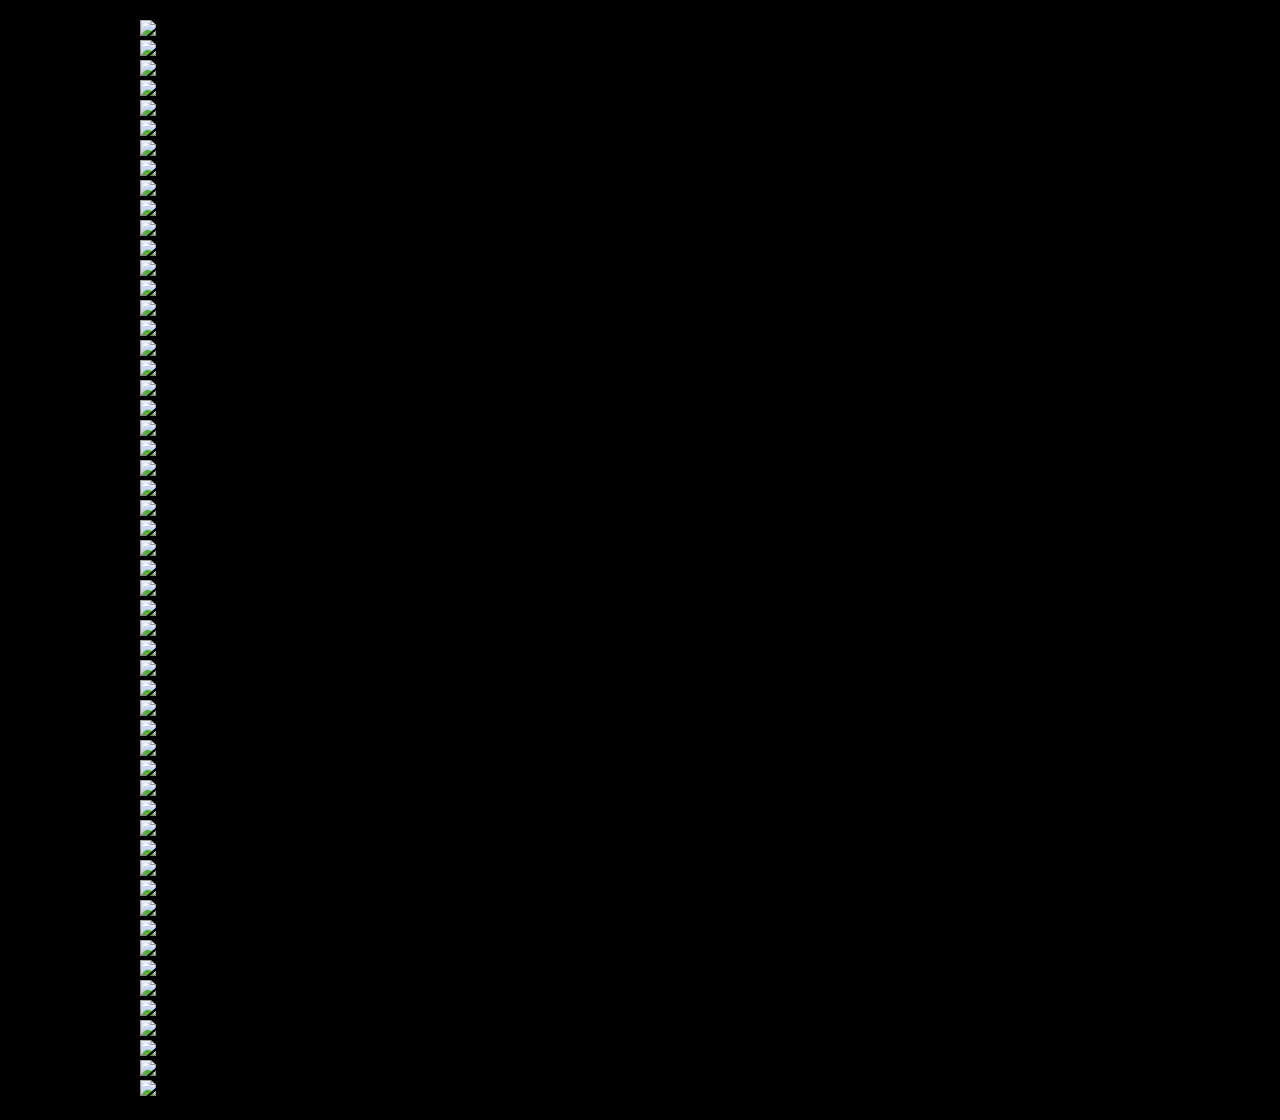
==== abike.html @ 059e9ea8 "separate sources for abike" ====
<!DOCTYPE html>
<html>
<head>
    <base target="_blank">
</head>
<script src="https://ajax.googleapis.com/ajax/libs/jquery/3.1.0/jquery.min.js"></script>
<script src="js/abike.js"></script>
<link rel="stylesheet" type="text/css" href="css/abike.css" />
<style type="text/css">
    #what-story {
        left: 2.7%;
        top: 19.2%;
        width: 34.3%;
        height: 3.5%;
        transform: rotate(-2deg);
    }
    #sob-story {
        left: 52.7%;
        top: 18%;
        width: 29%;
        height: 3%;
        transform: rotate(1deg);
    }
    #african-female {
        left: 52.7%;
        top: 13.5%;
        width: 28%;
        height: 3.8%;
        transform: rotate(2deg);
    }

</style>

<body>
<div class="container">
    <div id="comic-strip-1" class="static-comic">
        <img src="http://positivenegatives.org/wp-content/uploads/2015/08/A00.jpg" />
    </div>
    <div id="comic-strip-2" class="static-comic">
        <img src="http://positivenegatives.org/wp-content/uploads/2015/08/A01.jpeg" />
        <div class="overlay-container">
            <div class="link-box" id="sob-story">
                <a href="http://www.theguardian.com/global-development/series/modern-day-slavery-in-focus+law/human-trafficking"></a>
                <img class="icon" src="icons/book.png"/>
                <p class="description">Read about Human Trafficking and Modern Day Slavery in the Guardian</p>
            </div>
            <div class="link-box" id="what-story">
                <a href="http://www.bbc.com/news/magazine-35244148"></a>
                <img class="icon" src="icons/video.png"/>
                <p class="description"><iframe style="width:99%; margin: auto" src="https://www.youtube.com/embed/UrX_GJ7WrHY" frameborder="0" allowfullscreen></iframe></p>
            </div>
            <div class="link-box" id="african-female">
                <a href="https://www.youtube.com/watch?v=xw-aaFPLOdw"></a>
                <img class="icon" src="icons/video.png"/>
                <p class="description">
                    Watch Al Jazeera's documentary on Nigerian girls trafficked into Europe.
                </p>
            </div>
        </div>
    </div>
    <div id="comic-strip-3" class="static-comic">
        <img src="http://positivenegatives.org/wp-content/uploads/2015/08/A02.jpeg" />
    </div>
    <div id="comic-strip-4" class="static-comic">
        <img src="http://positivenegatives.org/wp-content/uploads/2015/08/A03.jpeg" />
    </div>
    <div id="comic-strip-5" class="static-comic">
        <img src="http://positivenegatives.org/wp-content/uploads/2015/08/A04.jpeg" />
    </div>
    <div id="comic-strip-6" class="static-comic">
        <img src="http://positivenegatives.org/wp-content/uploads/2015/08/A05.jpeg" />
    </div>
    <div id="comic-strip-7" class="static-comic">
        <img src="http://positivenegatives.org/wp-content/uploads/2015/08/A06.jpeg" />
    </div>
    <div id="comic-strip-8" class="static-comic">
        <img src="http://positivenegatives.org/wp-content/uploads/2015/08/A07.jpeg" />
    </div>
    <div id="comic-strip-9" class="static-comic">
        <img src="http://positivenegatives.org/wp-content/uploads/2015/08/A08.jpeg" />
    </div>
    <div id="comic-strip-10" class="static-comic">
        <img src="http://positivenegatives.org/wp-content/uploads/2015/08/A09.jpeg" />
    </div>
    <div class="static-comic">
        <img src="http://positivenegatives.org/wp-content/uploads/2015/08/A10.jpeg" />
    </div>
    <div class="static-comic">
        <img src="http://positivenegatives.org/wp-content/uploads/2015/08/A11.jpeg" />
    </div>
    <div class="static-comic">
        <img src="http://positivenegatives.org/wp-content/uploads/2015/08/a12.jpeg" />
    </div>
    <div class="static-comic">
        <img src="http://positivenegatives.org/wp-content/uploads/2015/08/A13.jpeg" />
    </div>
    <div class="static-comic">
        <img src="http://positivenegatives.org/wp-content/uploads/2015/08/A14.jpeg" />
    </div>
    <div class="static-comic">
        <img src="http://positivenegatives.org/wp-content/uploads/2015/08/A15.jpeg" />
    </div>
    <div class="static-comic">
        <img src="http://positivenegatives.org/wp-content/uploads/2015/08/A17.jpeg" />
    </div>
    <div class="static-comic">
        <img src="http://positivenegatives.org/wp-content/uploads/2015/08/A18.jpeg" />
    </div>
    <div class="static-comic">
        <img src="http://positivenegatives.org/wp-content/uploads/2015/08/A20.jpeg" />
    </div>
    <div class="static-comic">
        <img src="http://positivenegatives.org/wp-content/uploads/2015/08/A21.jpeg" />
    </div>
    <div class="static-comic">
        <img src="http://positivenegatives.org/wp-content/uploads/2015/08/A22.jpeg" />
    </div>
    <div class="static-comic">
        <img src="http://positivenegatives.org/wp-content/uploads/2015/08/A23.jpeg" />
    </div>
    <div class="static-comic">
        <img src="http://positivenegatives.org/wp-content/uploads/2015/08/A24.jpeg" />
    </div>
    <div class="static-comic">
        <img src="http://positivenegatives.org/wp-content/uploads/2015/08/A25.jpeg" />
    </div>
    <div class="static-comic">
        <img src="http://positivenegatives.org/wp-content/uploads/2015/08/A26.jpeg" />
    </div>
    <div class="static-comic">
        <img src="http://positivenegatives.org/wp-content/uploads/2015/08/A27.jpeg" />
    </div>
    <div class="static-comic">
        <img src="http://positivenegatives.org/wp-content/uploads/2015/08/A28.jpeg" />
    </div>
    <div class="static-comic">
        <img src="http://positivenegatives.org/wp-content/uploads/2015/08/A29.jpeg" />
    </div>
    <div class="static-comic">
        <img src="http://positivenegatives.org/wp-content/uploads/2015/08/A30.jpeg" />
    </div>
    <div class="static-comic">
        <img src="http://positivenegatives.org/wp-content/uploads/2015/08/A31.jpeg" />
    </div>
    <div class="static-comic">
        <img src="http://positivenegatives.org/wp-content/uploads/2015/08/A32.jpeg" />
    </div>
    <div class="static-comic">
        <img src="http://positivenegatives.org/wp-content/uploads/2015/08/A33.jpeg" />
    </div>
    <div class="static-comic">
        <img src="http://positivenegatives.org/wp-content/uploads/2015/08/A34.jpeg" />
    </div>
    <div class="static-comic">
        <img src="http://positivenegatives.org/wp-content/uploads/2015/08/A35.jpeg" />
    </div>
    <div class="static-comic">
        <img src="http://positivenegatives.org/wp-content/uploads/2015/08/A36.jpeg" />
    </div>
    <div class="static-comic">
        <img src="http://positivenegatives.org/wp-content/uploads/2015/08/A37.jpeg" />
    </div>
    <div class="static-comic">
        <img src="http://positivenegatives.org/wp-content/uploads/2015/08/A38.jpeg" />
    </div>
    <div class="static-comic">
        <img src="http://positivenegatives.org/wp-content/uploads/2015/08/A39.jpeg" />
    </div>
    <div class="static-comic">
        <img src="http://positivenegatives.org/wp-content/uploads/2015/08/A40.jpeg" />
    </div>
    <div class="static-comic">
        <img src="http://positivenegatives.org/wp-content/uploads/2015/08/A41.jpeg" />
    </div>
    <div class="static-comic">
        <img src="http://positivenegatives.org/wp-content/uploads/2015/08/A42.jpeg" />
    </div>
    <div class="static-comic">
        <img src="http://positivenegatives.org/wp-content/uploads/2015/08/A43.jpeg" />
    </div>
    <div class="static-comic">
        <img src="http://positivenegatives.org/wp-content/uploads/2015/08/A44.jpeg" />
    </div>
    <div class="static-comic">
        <img src="http://positivenegatives.org/wp-content/uploads/2015/08/A45.jpeg" />
    </div>
    <div class="static-comic">
        <img src="http://positivenegatives.org/wp-content/uploads/2015/08/A46.jpeg" />
    </div>
    <div class="static-comic">
        <img src="http://positivenegatives.org/wp-content/uploads/2015/08/A47.jpeg" />
    </div>
    <div class="static-comic">
        <img src="http://positivenegatives.org/wp-content/uploads/2015/08/A48.jpeg" />
    </div>
    <div class="static-comic">
        <img src="http://positivenegatives.org/wp-content/uploads/2015/08/A49.jpeg" />
    </div>
    <div class="static-comic">
        <img src="http://positivenegatives.org/wp-content/uploads/2015/08/A50.jpeg" />
    </div>
    <div class="static-comic">
        <img src="http://positivenegatives.org/wp-content/uploads/2015/08/A51.jpeg" />
    </div>
    <div class="static-comic">
        <img src="http://positivenegatives.org/wp-content/uploads/2015/08/A52.jpeg" />
    </div>
    <div class="static-comic">
        <img src="http://positivenegatives.org/wp-content/uploads/2015/08/A53.jpeg" />
    </div>
    <div class="static-comic">
        <img src="http://positivenegatives.org/wp-content/uploads/2015/08/A54.jpeg" />
    </div>
    <div class="static-comic">
        <img src="http://positivenegatives.org/wp-content/uploads/2015/08/A55.jpeg" />
    </div>
</div>

</body>
</html>
---- css/abike.css ----
body {
    background-color: #000;
}

.container {
    margin: 20px;
}

.container .static-comic {
    margin: auto;
    max-width: 1000px;
    position: relative;
}

.container .static-comic img {
    width: 100%;
}

.container .static-comic .overlay-container {
    position: absolute;
    top: 0;
    left: 0;
    width: 100%;
    height: 100%;
}

.container .static-comic .overlay-container
.icon {
    display: block;
    width: 10%;
    position: absolute;
    top: 1%;
    right: -11%;
}

.link-box {
    position: absolute;
    text-decoration: none;
}
.link-box a {
    display: block;
    position: relative;
    margin: auto;
    top: 0;
    left: 0;
    width: 0%;
    height: 100%;
    border-bottom: 2px dashed #999;
}

.link-box .description {
    position: relative;
    margin: 0;
    padding: 10px;
    background-color: #333;
    color: white;
    font-size: 14px;
    font-family: fantasy;
    border-radius: 0 0 6px 6px;
}
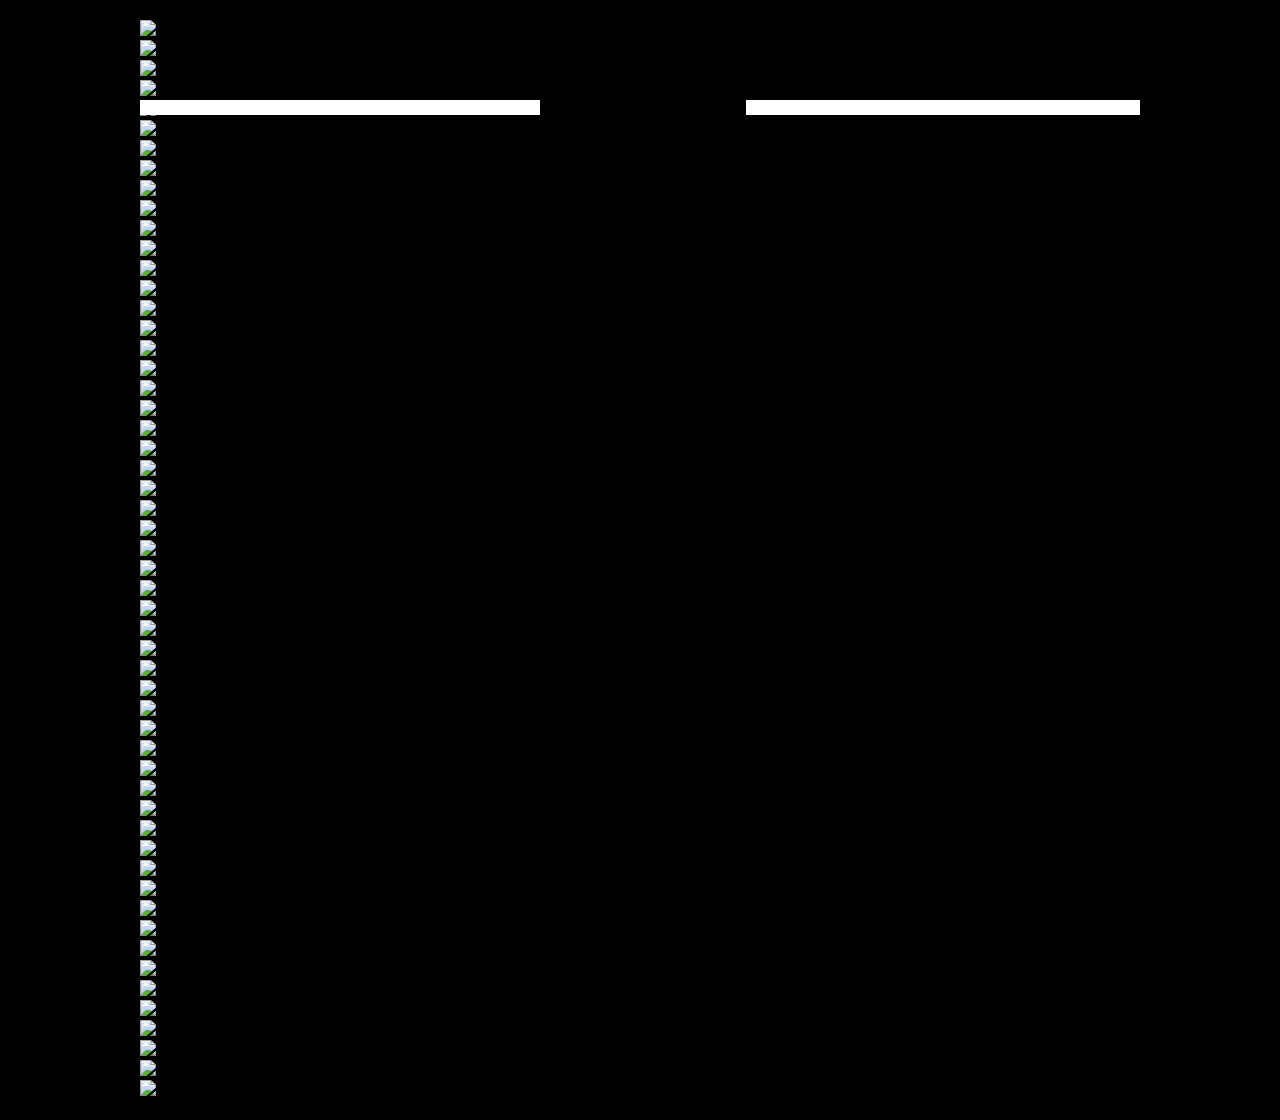
==== commit 2c8ec5c2: "add orphan effect" ====
--- a/abike.html
+++ b/abike.html
@@ -28,7 +28,38 @@
         height: 3.8%;
         transform: rotate(2deg);
     }
-
+    #jail-cell {
+        left: 42.5%;
+        top: 33.5%;
+        width: 14.6%;
+        height: 17.5%;
+        transform: rotate(-2deg);
+    }
+
+    #family-left {
+        background-image: url('http://positivenegatives.org/wp-content/uploads/2015/08/A04.jpeg');
+        background-position: 0 0;
+        left: 0%;
+    }
+
+    #family-right {
+        background-image: url('http://positivenegatives.org/wp-content/uploads/2015/08/A04.jpeg');
+        background-position: 101% 0%;
+        left: 60.6%;
+        top: 0%;
+    }
+
+    #family-left-cover {
+        background-color: white;
+        left: 0%;
+        top: 0%;
+    }
+
+    #family-right-cover {
+        background-color: white;
+        left: 60.6%;
+        top: 0%;
+    }
 </style>
 
 <body>
@@ -56,6 +87,14 @@
                     Watch Al Jazeera's documentary on Nigerian girls trafficked into Europe.
                 </p>
             </div>
+            <div class="link-box link-box-white" id="jail-cell">
+                <a href="https://www.youtube.com/watch?v=xw-aaFPLOdw"></a>
+                <div class="icon-bg"></div>
+                <img class="icon" src="icons/video.png"/>
+                <p class="description">
+                    Watch Al Jazeera's documentary on Nigerian girls trafficked into Europe.
+                </p>
+            </div>
         </div>
     </div>
     <div id="comic-strip-3" class="static-comic">
@@ -66,6 +105,12 @@
     </div>
     <div id="comic-strip-5" class="static-comic">
         <img src="http://positivenegatives.org/wp-content/uploads/2015/08/A04.jpeg" />
+        <div class="overlay-container">
+            <div class="cutout" id="family-left-cover"></div>
+            <div class="cutout" id="family-right-cover"></div>
+            <div class="cutout" id="family-left"></div>
+            <div class="cutout" id="family-right"></div>
+        </div>
     </div>
     <div id="comic-strip-6" class="static-comic">
         <img src="http://positivenegatives.org/wp-content/uploads/2015/08/A05.jpeg" />
--- a/css/abike.css
+++ b/css/abike.css
@@ -22,16 +22,31 @@
     left: 0;
     width: 100%;
     height: 100%;
+    overflow-x: hidden;
 }
 
 .container .static-comic .overlay-container
 .icon {
     display: block;
-    width: 10%;
+    width: 36px;
     position: absolute;
-    top: 1%;
-    right: -11%;
+    top: 2px;
+    right: -38px;
 }
+
+.container .static-comic .overlay-container
+.icon-bg {
+    position: absolute;
+    display: block;
+    width: 40px;
+    height: 40px;
+    top: 0px;
+    right: -40px;
+    background-color: white;
+    opacity: 0.4;
+    border-radius: 6px;
+}
+
 
 .link-box {
     position: absolute;
@@ -48,6 +63,11 @@
     border-bottom: 2px dashed #999;
 }
 
+.link-box.link-box-white a {
+    border-bottom: 4px dashed #fff;
+}
+
+
 .link-box .description {
     position: relative;
     margin: 0;
@@ -58,3 +78,11 @@
     font-family: fantasy;
     border-radius: 0 0 6px 6px;
 }
+
+.container .static-comic .overlay-container .cutout {
+    position: absolute;
+    background-repeat: no-repeat;
+    background-size: 1000px;
+    width: 40%;
+    height: 75%;
+}
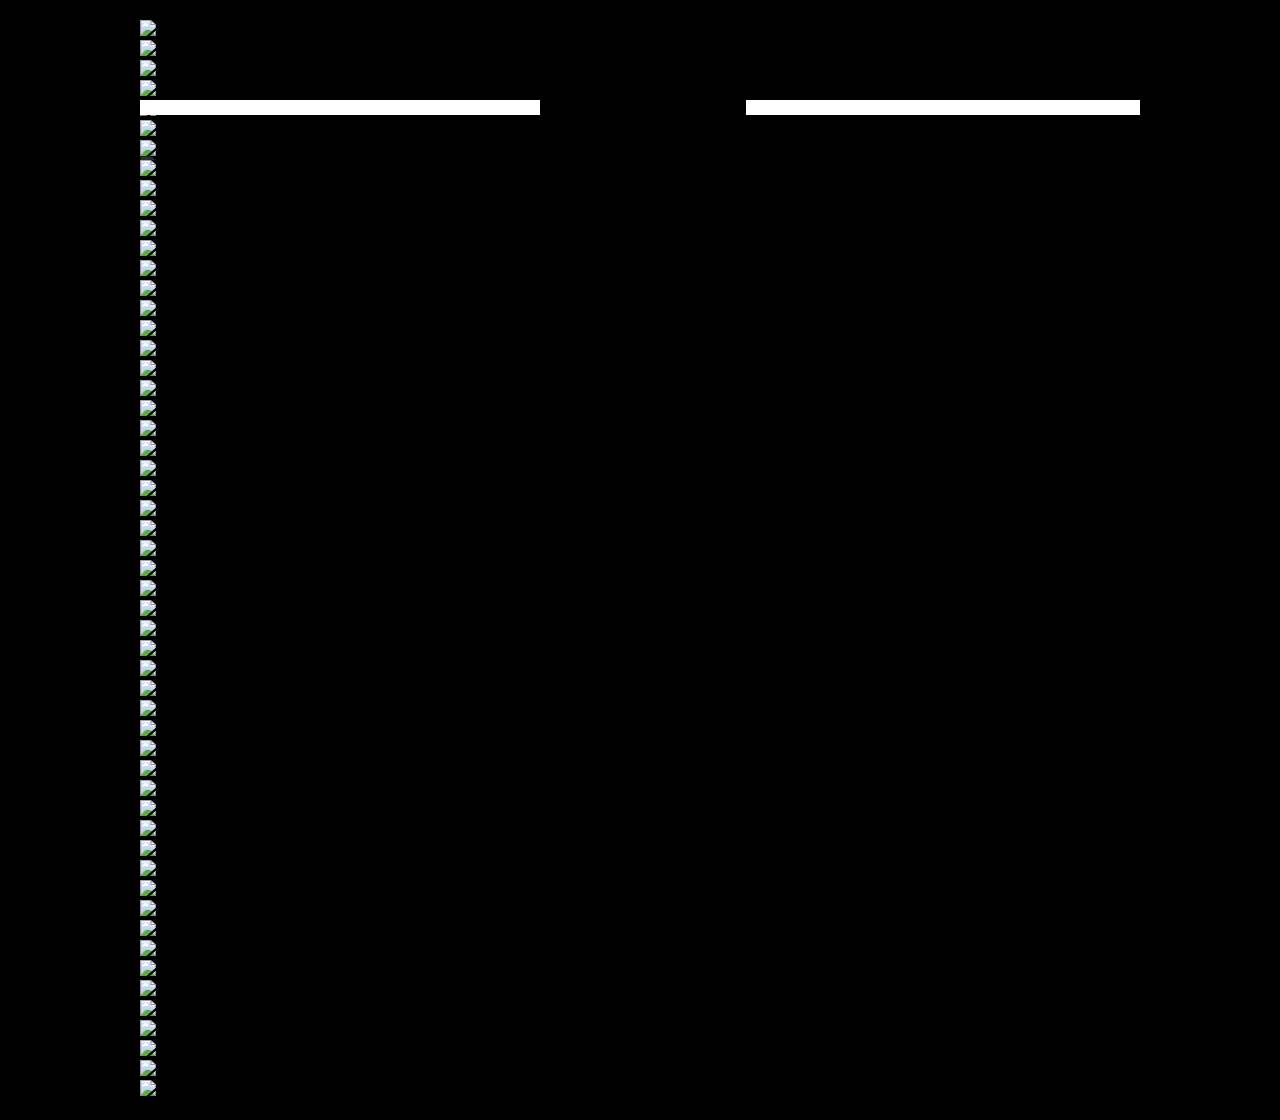
==== commit 0d3b361b: "graduation gif" ====
--- a/abike.html
+++ b/abike.html
@@ -36,6 +36,22 @@
         transform: rotate(-2deg);
     }
 
+    #little-mouse {
+        background-image: url('http://positivenegatives.org/wp-content/uploads/2015/08/A03.jpeg');
+        background-position: 40% 61%;
+        left: 29%;
+        top: 38%;
+        width: 27.7%;
+        height: 37%;
+    }
+    #little-mouse-cover {
+        background-color: black;
+        left: 29%;
+        top: 38%;
+        width: 27.7%;
+        height: 37%;
+    }
+
     #family-left {
         background-image: url('http://positivenegatives.org/wp-content/uploads/2015/08/A04.jpeg');
         background-position: 0 0;
@@ -59,6 +75,21 @@
         background-color: white;
         left: 60.6%;
         top: 0%;
+    }
+
+    #nigerian-food {
+        left: 40.5%;
+        top: 54.8%;
+        width: 37%;
+        height: 11%;
+        transform: rotate(1deg);
+    }
+    #nigerian-education {
+        left: 45%;
+        top: 82%;
+        width: 15%;
+        height: 5%;
+        transform: rotate(-12deg);
     }
 </style>
 
@@ -102,6 +133,10 @@
     </div>
     <div id="comic-strip-4" class="static-comic">
         <img src="http://positivenegatives.org/wp-content/uploads/2015/08/A03.jpeg" />
+        <div class="overlay-container">
+            <div class="cutout" id="little-mouse-cover"></div>
+            <div class="cutout" id="little-mouse"></div>
+        </div>
     </div>
     <div id="comic-strip-5" class="static-comic">
         <img src="http://positivenegatives.org/wp-content/uploads/2015/08/A04.jpeg" />
@@ -114,9 +149,26 @@
     </div>
     <div id="comic-strip-6" class="static-comic">
         <img src="http://positivenegatives.org/wp-content/uploads/2015/08/A05.jpeg" />
+        <div class="overlay-container">
+            <div class="link-box link-box-white" id="nigerian-education">
+                <a href="https://www.theguardian.com/global-development/poverty-matters/2014/may/15/nigeria-girls-education-boko-haram"></a>
+                <div class="icon-bg"></div>
+                <img class="icon" src="icons/book.png"/>
+                <p class="description">Nigeria's girls and the struggle for an education in the line of fire</p>
+            </div>
+            <div class="link-box link-box-white" id="nigerian-food">
+                <a href="http://www.theguardian.com/global-development/series/modern-day-slavery-in-focus+law/human-trafficking"></a>
+                <img class="icon" src="icons/video.png"/>
+                <p class="description"><iframe style="width:99%; margin: auto" src="https://www.youtube.com/embed/CQ-XaSRCZHg" frameborder="0" allowfullscreen></iframe></p>
+            </div>
+        </div>
     </div>
     <div id="comic-strip-7" class="static-comic">
         <img src="http://positivenegatives.org/wp-content/uploads/2015/08/A06.jpeg" />
+        <div class="overlay-container">
+            <img id="hats" src="http://i.giphy.com/FYjkOLNnVtUU8.gif"
+                 style="top: 82%;position: absolute;opacity: 0.2;"/>
+        </div>
     </div>
     <div id="comic-strip-8" class="static-comic">
         <img src="http://positivenegatives.org/wp-content/uploads/2015/08/A07.jpeg" />
--- a/css/abike.css
+++ b/css/abike.css
@@ -22,7 +22,7 @@
     left: 0;
     width: 100%;
     height: 100%;
-    overflow-x: hidden;
+    overflow: hidden;
 }
 
 .container .static-comic .overlay-container
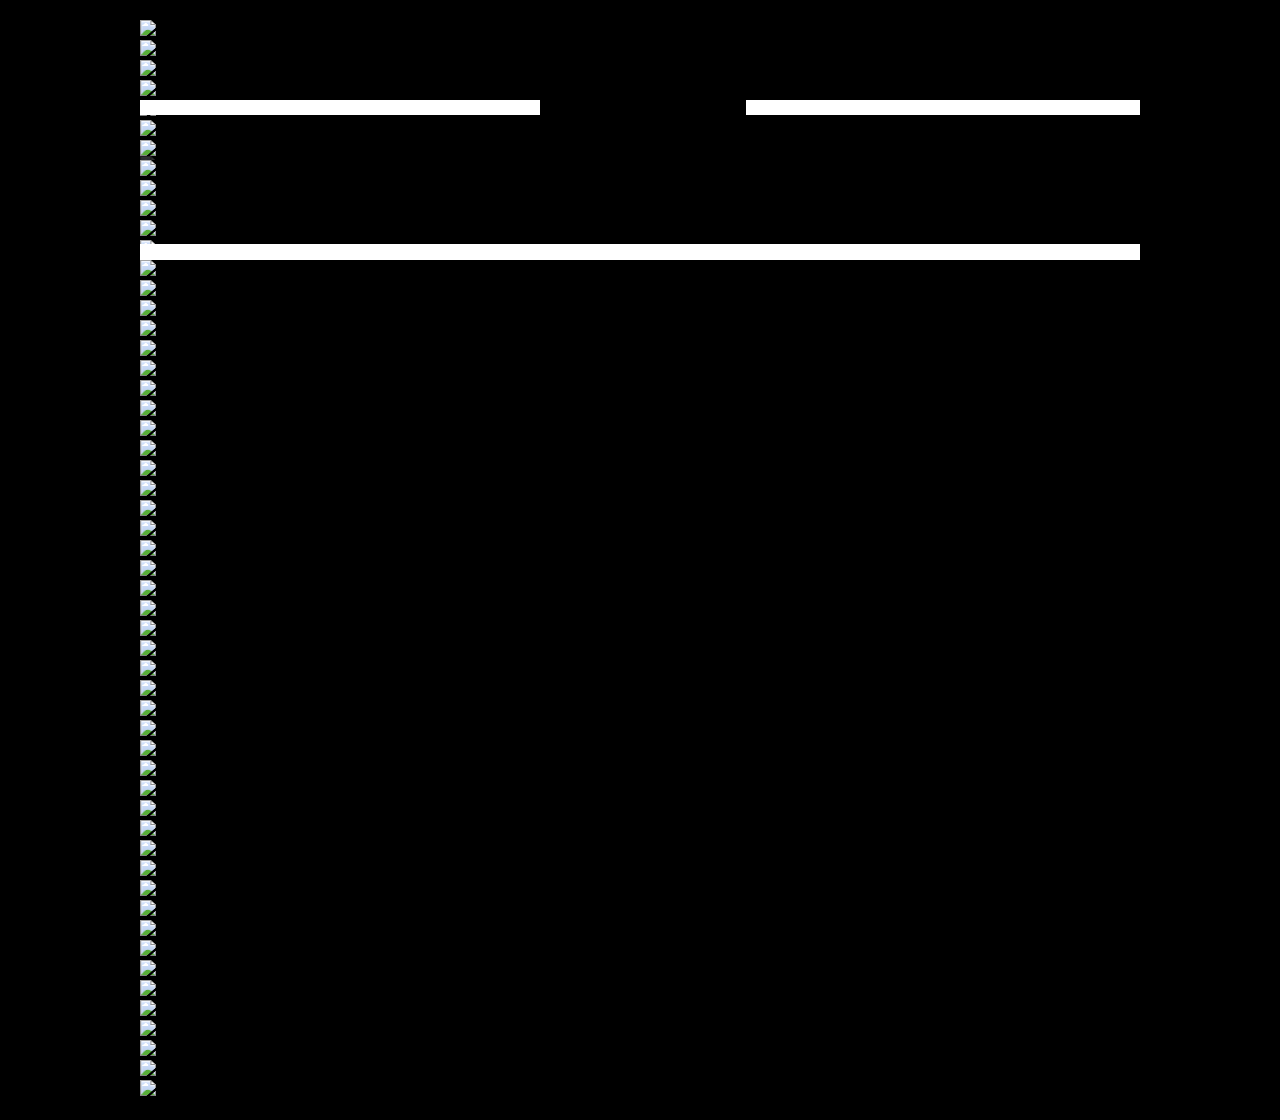
==== commit 48bea14a: "added effect #proposal" ====
--- a/abike.html
+++ b/abike.html
@@ -91,6 +91,23 @@
         height: 5%;
         transform: rotate(-12deg);
     }
+
+    #proposal {
+        background-image: url('http://positivenegatives.org/wp-content/uploads/2015/08/A11.jpeg');
+        background-position: 0% 103%;
+        left: -51%;
+        top: 18%;
+        width: 100%;
+        height: 82%;
+    }
+    #proposal-cover {
+        background-color: white;
+        left: 0%;
+        top: 18%;
+        width: 100%;
+        height: 82%;
+    }
+
 </style>
 
 <body>
@@ -182,8 +199,12 @@
     <div class="static-comic">
         <img src="http://positivenegatives.org/wp-content/uploads/2015/08/A10.jpeg" />
     </div>
-    <div class="static-comic">
+    <div id="comic-strip-12" class="static-comic">
         <img src="http://positivenegatives.org/wp-content/uploads/2015/08/A11.jpeg" />
+        <div class="overlay-container">
+            <div class="cutout" id="proposal-cover"></div>
+            <div class="cutout" id="proposal"></div>
+        </div>
     </div>
     <div class="static-comic">
         <img src="http://positivenegatives.org/wp-content/uploads/2015/08/a12.jpeg" />
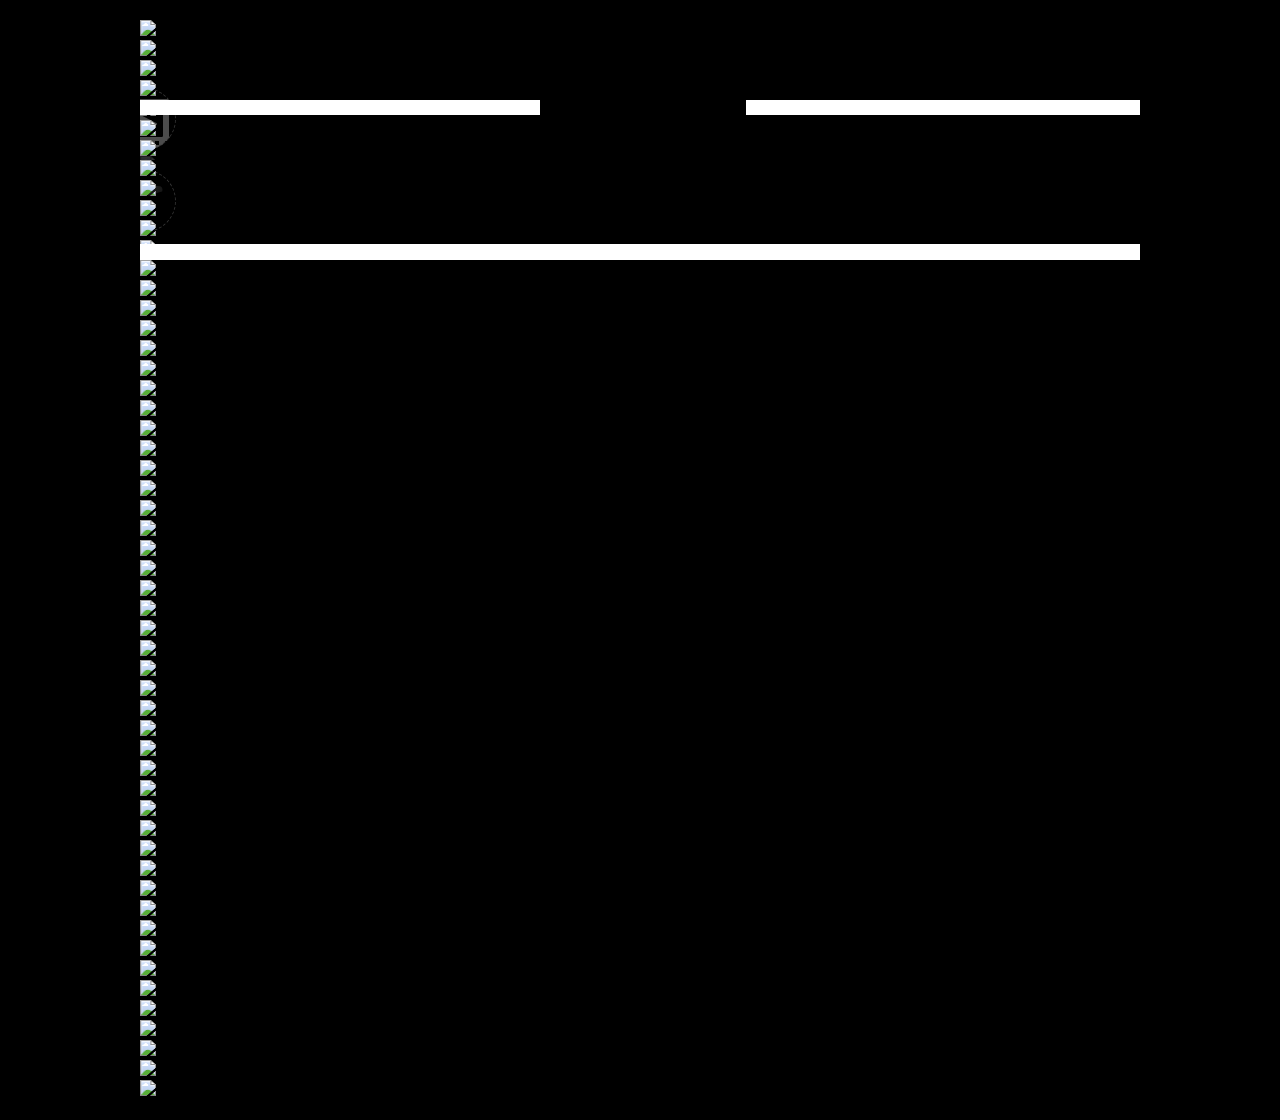
==== commit acb459d9: "fixes" ====
--- a/abike.html
+++ b/abike.html
@@ -147,6 +147,10 @@
     </div>
     <div id="comic-strip-3" class="static-comic">
         <img src="http://positivenegatives.org/wp-content/uploads/2015/08/A02.jpeg" />
+        <div class="icon-container">
+            <div class="floating-icon icon-video"></div>
+            <div class="floating-icon icon-book"></div>
+        </div>
     </div>
     <div id="comic-strip-4" class="static-comic">
         <img src="http://positivenegatives.org/wp-content/uploads/2015/08/A03.jpeg" />
--- a/css/abike.css
+++ b/css/abike.css
@@ -86,3 +86,32 @@
     width: 40%;
     height: 75%;
 }
+
+.icon-container {
+    position: absolute;
+    top: 40%;
+    left: 0;
+    padding-left: 10px;
+    overflow: hidden;
+}
+
+.icon-container .floating-icon {
+    position: relative;
+    left: -36px;
+    background-image: url('../icons/video.png');
+    background-size: 64px;
+    border: 1px dashed #333;
+    border-radius: 50%;
+    width: 60px;
+    height: 60px;
+    margin-top: 20px;
+    cursor: pointer;
+}
+
+.icon-container .floating-icon:hover {
+    left: -6px;
+}
+
+.floating-icon.icon-book {
+    background-image: url('../icons/book.png');
+}
